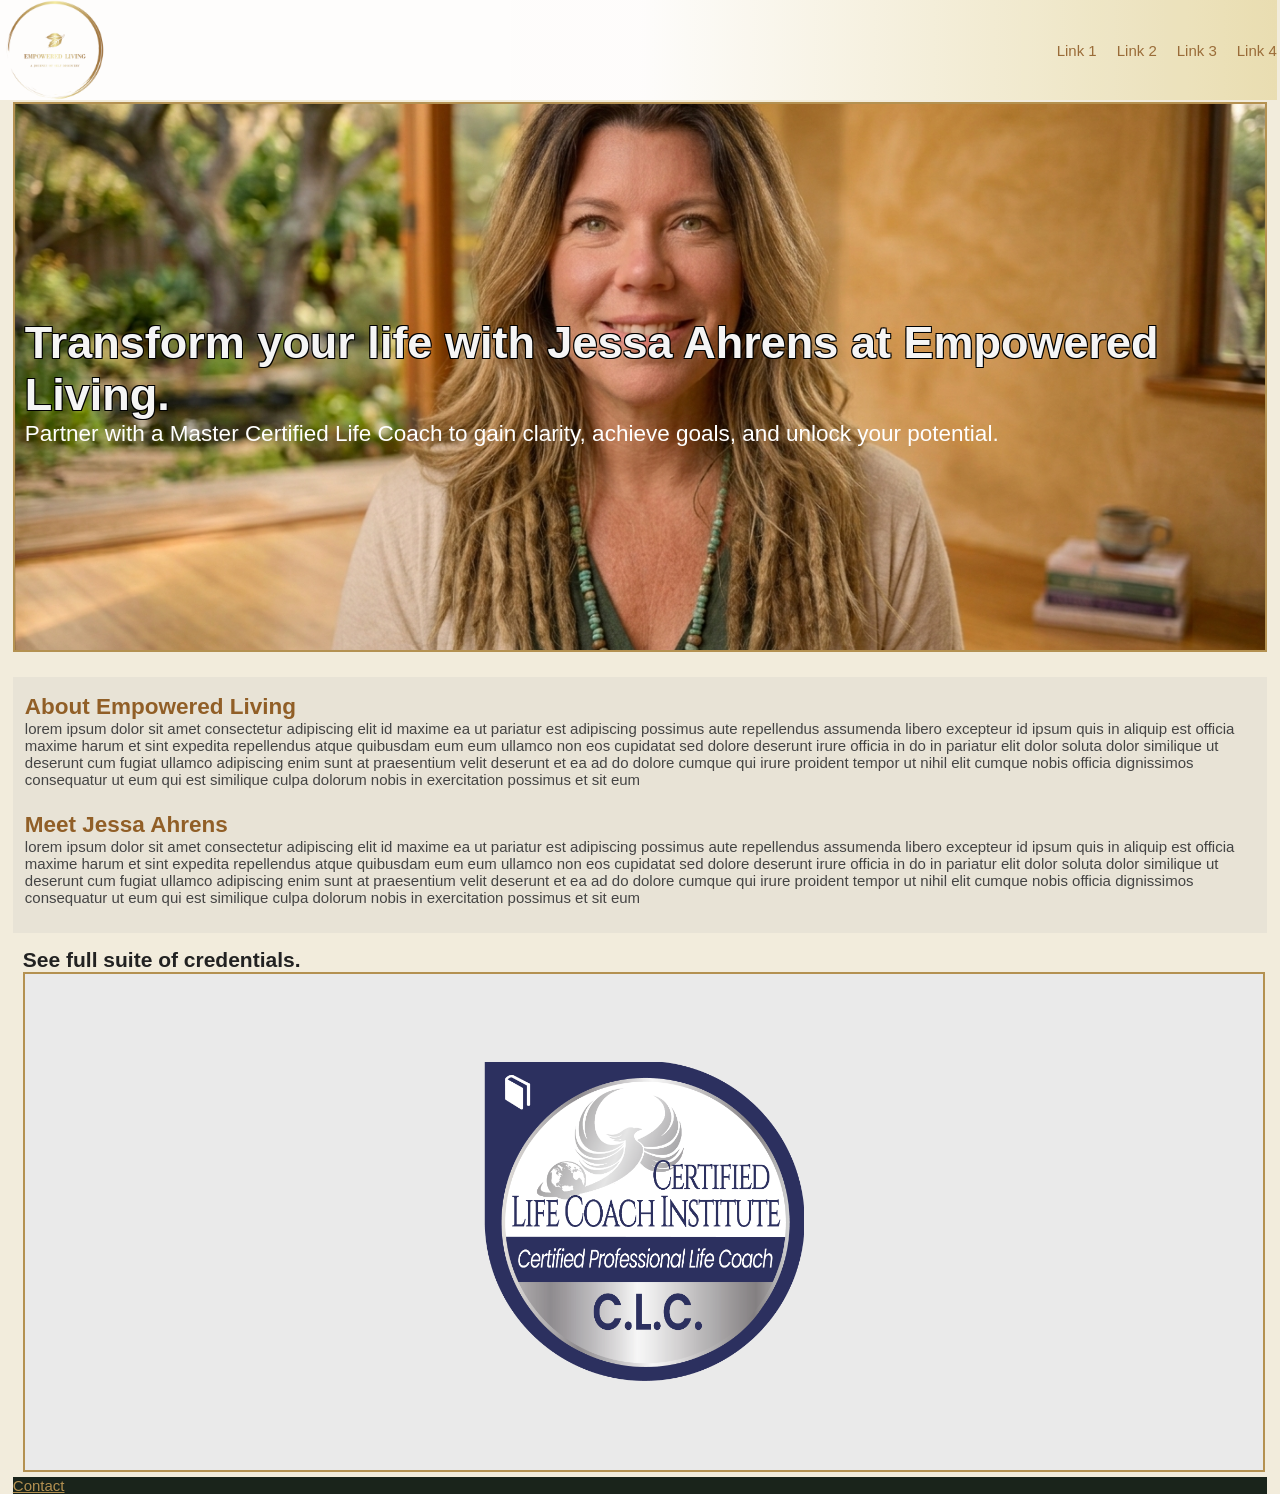
==== empowered-living-life coaching/source/index.html @ 5384dfde "doc: move empowered-living to new client folder, create folders for upcoming client projects" ====
<!DOCTYPE html>
<html lang="en">

<head>
    <meta charset="UTF-8">
    <meta name="Empowered Living"
        content="Ready to bridge the gap between where you are and where you want to be? Empowered Living offers expert coaching with Master Certified Life Coach Jessa Ahrens.">
    <meta name="viewport" content="width=device-width, initial-scale=1.0">
    <title>Empowered Living</title>
    <link rel="stylesheet" href="./styles.css" />
</head>

<body>
    <header>
        <img id="logo" src="../Jessa Website Project stuff/logo-v2.png" alt="Empowered Liviing Logo. Gold circle with leaves in it. Text reading 'A JOURNY OF SELF DISCOVERY'" />

        <div id="navigation">
            <nav>
                <ul>
                    <li><a href="#">Link 1</a></li>
                    <li><a href="#">Link 2</a></li>
                    <li><a href="#">Link 3</a></li>
                    <li><a href="#">Link 4</a></li>
                </ul>
            </nav>
        </div>
    </header>

    <main>
        <section class="hero">
            <div id="hero-image-container">
                <img id="hero-image" src="../Jessa Website Project stuff/logo-v4.png" />
            </div>
            
            <div id="hero-text">
                <h1>Transform your life with Jessa Ahrens at Empowered Living.</h1>
                <p>Partner with a Master Certified Life Coach to gain clarity,
                    achieve goals, and unlock your potential.</p>
            </div>
        </section>

        <div>
            <section class="about">
                <article id="about-business">
                    <h2>About Empowered Living</h2>
                    <p>lorem ipsum dolor sit amet consectetur adipiscing elit id maxime ea ut pariatur est adipiscing
                        possimus aute repellendus
                        assumenda libero excepteur id ipsum quis in aliquip est officia maxime harum et sint expedita
                        repellendus atque
                        quibusdam eum eum ullamco non eos cupidatat sed dolore deserunt irure officia in do in pariatur
                        elit dolor soluta dolor
                        similique ut deserunt cum fugiat ullamco adipiscing enim sunt at praesentium velit deserunt et
                        ea ad do dolore cumque
                        qui irure proident tempor ut nihil elit cumque nobis officia dignissimos consequatur ut eum qui
                        est similique culpa
                        dolorum nobis in exercitation possimus et sit eum</p>
                </article>

                <article id="about-jessa">
                    <h2>Meet Jessa Ahrens</h2>
                    <p>lorem ipsum dolor sit amet consectetur adipiscing elit id maxime ea ut pariatur est adipiscing
                        possimus aute repellendus
                        assumenda libero excepteur id ipsum quis in aliquip est officia maxime harum et sint expedita
                        repellendus atque
                        quibusdam eum eum ullamco non eos cupidatat sed dolore deserunt irure officia in do in pariatur
                        elit dolor soluta dolor
                        similique ut deserunt cum fugiat ullamco adipiscing enim sunt at praesentium velit deserunt et
                        ea ad do dolore cumque
                        qui irure proident tempor ut nihil elit cumque nobis officia dignissimos consequatur ut eum qui
                        est similique culpa
                        dolorum nobis in exercitation possimus et sit eum</p>
                </article>
            </section>
        </div>

        <section id="cert-badge-title">
            <h3>See full suite of credentials.</h3>
            <a href="./page2.html" id="cert-badge-link"><div class="cert-badge-container">
                <img src="../Jessa Website Project stuff/clc-badge.png" alt="Certified Life Coach Badge" id="cert-badge-img"/>
            </div></a>
        </section>
    </main>

    <footer>
        <div id="address"></div>
        <div id="contact"><a href="contact-page">Contact</a></div>
        <div id="legal"></div>
    </footer>
</body>

</html>
---- empowered-living-life coaching/source/styles.css ----
:root {
    /* --- Structural & Global Elements --- */
    --body-bg: #f2ecdc;
    /* Jessa Logo Palette: Cream[cite: 21] */
    --body-text: #222222;

    --header-bg: linear-gradient(to right, #ffffff 50%, #e8dcac 100%);
    /* Gradient from White to Light Gold[cite: 21] */

    --nav-link-color: #915f27;
    /* Jessa Logo Palette: Dark Brown[cite: 21] */
    --nav-link-hover: #b49151;
    /* Jessa Logo Palette: Medium Gold[cite: 21] */

    --footer-bg: #2c305f;
    /* Jessa Badge Palette: Deep Navy[cite: 22] */
    --footer-text: #eaeaea;
    /* Jessa Badge Palette: Light Gray[cite: 22] */

    /* --- Header & Logo --- */
    --id-logo-border: #b49151;
    /* Jessa Logo Palette: Medium Gold[cite: 21] */

    /* --- Hero Section --- */
    --class-hero-bg: #e8dcac;
    /* Jessa Logo Palette: Light Gold[cite: 21] */
    --id-hero-text-h1: whitesmoke;
    /* Jessa Logo Palette: Dark Brown[cite: 21] */
    --id-hero-text-p: #ffffff;

    /* --- About Section --- */
    --class-about-bg: #e7e2d5CC;
    /* Jessa Logo Palette: Cream[cite: 21] */
    --id-about-business-h2: #915f27;
    /* Jessa Logo Palette: Dark Brown[cite: 21] */
    --id-about-business-text: #444444;

    --id-about-jessa-h2: #915f27;
    /* Jessa Logo Palette: Dark Brown[cite: 21] */
    --id-about-jessa-text: #444444;

    /* --- Certification Badge Container --- */
    --class-cert-badge-container-bg: #eaeaea;
    /* Jessa Badge Palette: Light Gray[cite: 22] */
    --class-cert-badge-container-border: #b49151;
    /* Jessa Badge Palette: Silver[cite: 22] */
    --class-cert-badge-container-h3: #2c305f;
    /* Jessa Badge Palette: Deep Navy[cite: 22] */

    /* --- Footer Sections --- */
    --footer-bg: #1a241b;
        /* Deep Forest Green */
        --footer-text: #f2ecdc;
        /* Warm Cream */
        --id-address-text: #e8dcac;
        /* Light Gold Accent */
        --id-contact-link: #b49151;
        /* Medium Gold */
        --id-contact-link-hover: #ffffff;
        /* Crisp White Hover */
        --id-legal-text: #9eb0a0;
        /* Muted Sage */
}

/*==============================
RESET AND DEFAULTS
================================*/
*,
::before,
::after {
    padding: 0;
    margin: 0;
    box-sizing: border-box;
}

html {
    font-size: 20px;
    font-family: Arial, Helvetica, sans-serif;
}

body {
    background-color: var(--body-bg);
    color: var(--body-text);
    width: 98vw;
    margin: 0 auto;
}

section {
    padding: 15px 2px 5px 10px;;
}
/*==============================
HEADER AND NAVIGATION
================================*/

header {
    position: fixed;
    top: 0;
    left: 0;
    display: flex;
    flex-direction: row;
    gap: 75 px;
    align-items: center;
    background-image: var(--header-bg);
    height: 100px;
    width: 98.75vw;
    z-index: 1001;
    opacity: 90%;

}

#logo {
    height: 100px;
    margin: 0 auto 0 5px;
}

#navigation nav ul {
    margin: 0 auto;
    list-style: none;
    display: flex;
    flex-direction: row;
    flex-wrap: wrap;
    justify-content: space-evenly;
    gap: 20px;
}

#navigation nav ul li a {
    text-decoration: none;
    color: var(--nav-link-color);
    transition: 0.2s ease-in-out;
}

#navigation nav ul li a:hover {
    color: var(--nav-link-hover);
}

#navigation nav ul li {
    transition: 0.3s ease-in-out;
}

#navigation nav ul li:hover {
    transform: scale(1.05);
    transition: 0.3s ease-in-out;
}

#navigation nav ul li:visited {
    color: var(--body-text);
}

/*==============================
HERO SECTION
================================*/

.hero {
    margin: 102px auto 25px;;
    border: 2px solid var(--id-logo-border);
    background-image: url("../Jessa Website Project stuff/JAhrens_Hero_Image.jpeg");
    background-size: cover;
    background-position: center;
    background-repeat: none;
    display: flex;
    flex-direction: row;
    justify-content: center;
    align-items: center;
    height: 550px;
    min-width: 98vw;
}

#hero-image {
    display: none;
}

#hero-text h1{
    color: var(--id-hero-text-h1);
        text-shadow:
                -1px -1px 0 #000,
                1px -1px 0 #000,
                -1px 1px 0 #000,
                1px 1px 0 #000;
    font-size: 3rem;
}

#hero-text p {
    color: var(--id-hero-text-p);
    font-size: 1.5rem;
}

/*==============================
Article
================================*/

article {
    padding: 2px;
    margin-bottom: 20px;
}

.about {
    margin-top: 20px;
    background-color: var(--class-about-bg);
    color: var(--id-about-business-text);
}

.about h2 {
    color: var(--id-about-business-h2);
}

/*==============================
Cert Badge
================================*/

#cert-badge-link {
    text-decoration: none;
    color: var(--class-cert-bage-container-h3);
}

.cert-badge-container {
    display: flex;
    flex-direction: column;
    justify-content: space-evenly;
    align-items: center;
    height: 500px;
    background: var(--class-cert-badge-container-bg);
    border: 2px solid var(--class-cert-badge-container-border);
    margin: 0;
    vertical-align: middle;
    text-align: center;
}

#cert-badge-img {
            max-height: 450px;
            min-height: 250px;
            max-width: 100%;
            min-width: 250px;
            width: 25vw;
}

#cert-badge-title h3{
    font-size: 1.4rem;
}

/*==============================
Footer
================================*/

footer{
    background-color: var(--footer-bg);
}

footer a{
    color: var(--id-contact-link);
}

footer a:hover{
    color: var(--id-contact-link-hover);
}



/*==============================
Mobile Device Rules
================================*/
/*====Mobile Font Reset====*/
html {
    font-size: 15px;
}

/*====Mobile Header====*/

header {
    position: fixed;
    top: 0;
    left: 0;
    display: flex;
    flex-direction: row;
    gap: 75 px;
    align-items: center;
    background-image: var(--header-bg);
    height: 100px;
    width: 99.75%;
    z-index: 1001;
    opacity: 90%;

}

/*====Mobile Hero====*/
@media screen and (max-width: 567px) {
    .hero {
        margin: 102px auto 25px;
        border: 2px solid var(--id-logo-border);
        background-image: url("../Jessa Website Project stuff/JAhrens_Hero_Image.jpeg");
        background-size: cover;
        background-position: center;
        background-repeat: none;
        display: flex;
        flex-direction: column;
        justify-content: center;
        align-items: center;
        height: 550px;
        min-width: 98vw;
    }

    #hero-image {
        display: none;
    }

    #hero-text h1 {
        color: var(--id-hero-text-h1);
        text-shadow:
            -1px -1px 0 #000,
            1px -1px 0 #000,
            -1px 1px 0 #000,
            1px 1px 0 #000;
        font-size: 1.5rem;
    }

    #hero-text p {
        margin-top: 10px;
        color: var(--id-hero-text-p);
        font-size: 1rem;
    }

    /*====Mobile Cert Badge====*/
    .cert-badge-container {
        display: flex;
        flex-direction: column;
        justify-content: space-evenly;
        align-items: center;
        height: 250px;
        background: var(--class-cert-badge-container-bg);
        border: 2px solid var(--class-cert-badge-container-border);
        margin-left: -10px;
        vertical-align: middle;
        text-align: center;
    }
    
    #cert-badge-img {
        min-width: 125px;
        min-height: 125px;
        height: 1px;
        width: 1px;
    }

    .cert-badge-container h3 {
        font-size: 1.025rem;
    }
}
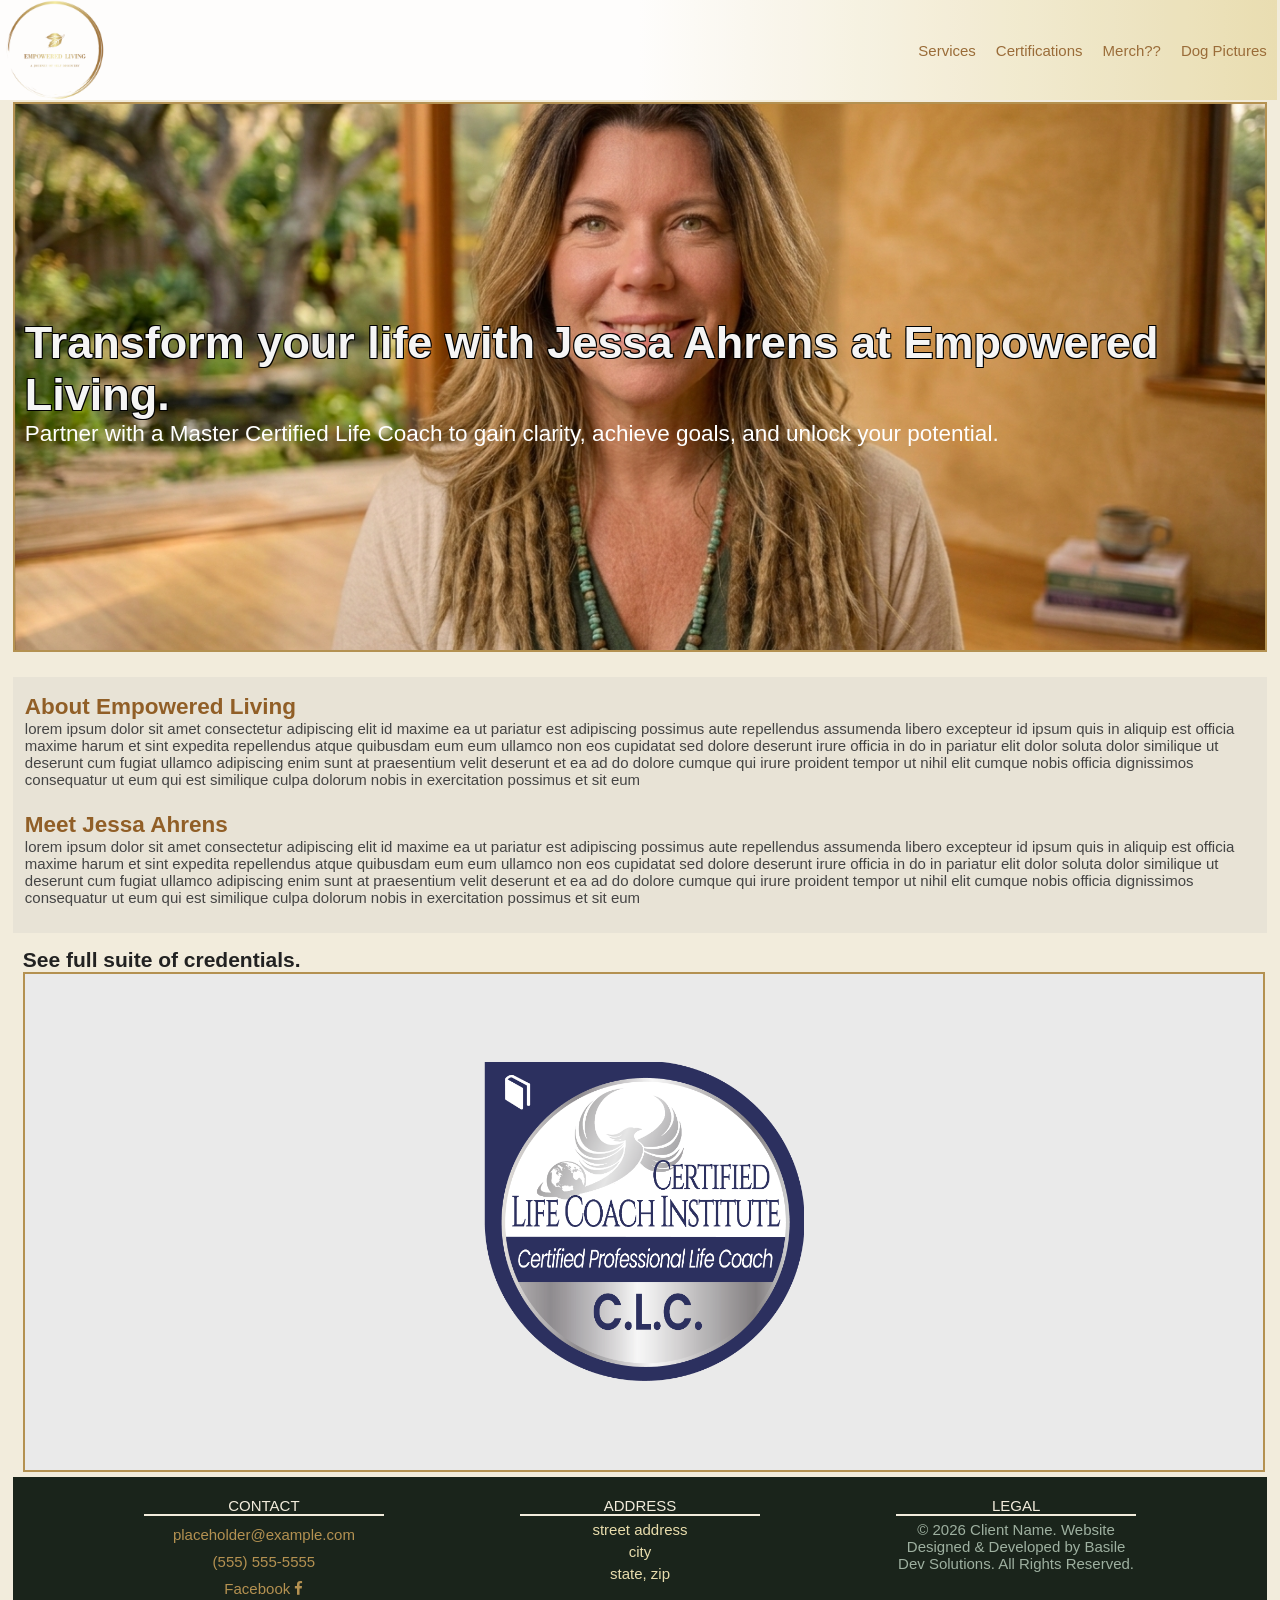
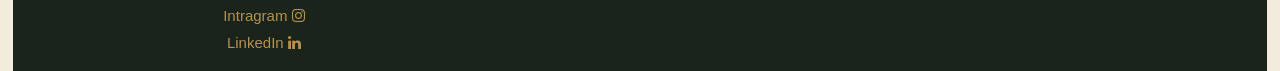
==== commit 80dbf044: "feat: added footer and content, add footer in media query style: styled footer, footer links, and ho" ====
--- a/empowered-living-life coaching/source/index.html
+++ b/empowered-living-life coaching/source/index.html
@@ -7,6 +7,7 @@
         content="Ready to bridge the gap between where you are and where you want to be? Empowered Living offers expert coaching with Master Certified Life Coach Jessa Ahrens.">
     <meta name="viewport" content="width=device-width, initial-scale=1.0">
     <title>Empowered Living</title>
+    <link rel="stylesheet" href="https://cdnjs.cloudflare.com/ajax/libs/font-awesome/4.7.0/css/font-awesome.min.css">
     <link rel="stylesheet" href="./styles.css" />
 </head>
 
@@ -14,13 +15,13 @@
     <header>
         <img id="logo" src="../Jessa Website Project stuff/logo-v2.png" alt="Empowered Liviing Logo. Gold circle with leaves in it. Text reading 'A JOURNY OF SELF DISCOVERY'" />
 
-        <div id="navigation">
+        <div class="navigation">
             <nav>
                 <ul>
-                    <li><a href="#">Link 1</a></li>
-                    <li><a href="#">Link 2</a></li>
-                    <li><a href="#">Link 3</a></li>
-                    <li><a href="#">Link 4</a></li>
+                    <li><a href="">Services</a></li>
+                    <li><a href="">Certifications</a></li>
+                    <li><a href="">Merch??</a></li>
+                    <li><a href="">Dog Pictures</a></li>
                 </ul>
             </nav>
         </div>
@@ -75,16 +76,37 @@
 
         <section id="cert-badge-title">
             <h3>See full suite of credentials.</h3>
-            <a href="./page2.html" id="cert-badge-link"><div class="cert-badge-container">
+            <a href="" id="cert-badge-link"><div class="cert-badge-container">
                 <img src="../Jessa Website Project stuff/clc-badge.png" alt="Certified Life Coach Badge" id="cert-badge-img"/>
             </div></a>
         </section>
     </main>
 
     <footer>
-        <div id="address"></div>
-        <div id="contact"><a href="contact-page">Contact</a></div>
-        <div id="legal"></div>
+        <div class="contact">
+            <p id="contact-label">CONTACT</p>
+            <a href="mailto:placeholder@example.com" id="contact-email">placeholder@example.com</a>
+            <br />
+            <a href="tel:5555555555">(555) 555-5555</a>
+            <br />
+            <a href="#" class="social-icon facebook" target="_blank" aria-label="Facebook">Facebook <i class="fa fa-facebook"></i> </a>
+            <br/>
+            <a href="#" class="social-icon instagram" target="_blank" aria-label="Instagram">Intragram <i class="fa fa-instagram"></i> </a>
+            <br />
+            <a href="#" class="social-icon linkedin" target="_blank" aria-label="LinkedIn">LinkedIn <i class="fa fa-linkedin"></i> </a>
+        </div>
+
+        <div class="address">
+            <p id="address-label">ADDRESS</p>
+            <p>street address</p>
+            <p>city</p>
+            <p>state, zip</p>
+        </div>
+
+        <div class="legal">
+            <p id="legal-label">LEGAL</p>
+            <p>&copy; 2026 Client Name. Website Designed &amp; Developed by Basile Dev Solutions. All Rights Reserved.</p>
+        </div>
     </footer>
 </body>
 
--- a/empowered-living-life coaching/source/styles.css
+++ b/empowered-living-life coaching/source/styles.css
@@ -98,7 +98,6 @@
     left: 0;
     display: flex;
     flex-direction: row;
-    gap: 75 px;
     align-items: center;
     background-image: var(--header-bg);
     height: 100px;
@@ -109,12 +108,12 @@
 }
 
 #logo {
-    height: 100px;
+    height: 100%;
     margin: 0 auto 0 5px;
 }
 
-#navigation nav ul {
-    margin: 0 auto;
+.navigation nav ul {
+    margin-right: 10px;
     list-style: none;
     display: flex;
     flex-direction: row;
@@ -123,26 +122,26 @@
     gap: 20px;
 }
 
-#navigation nav ul li a {
+.navigation nav ul li a {
     text-decoration: none;
     color: var(--nav-link-color);
     transition: 0.2s ease-in-out;
 }
 
-#navigation nav ul li a:hover {
+.navigation nav ul li a:hover {
     color: var(--nav-link-hover);
 }
 
-#navigation nav ul li {
+.navigation nav ul li {
     transition: 0.3s ease-in-out;
 }
 
-#navigation nav ul li:hover {
+.navigation nav ul li:hover {
     transform: scale(1.05);
     transition: 0.3s ease-in-out;
 }
 
-#navigation nav ul li:visited {
+.navigation nav ul li:visited {
     color: var(--body-text);
 }
 
@@ -243,14 +242,51 @@
 
 footer{
     background-color: var(--footer-bg);
+    padding-top: 15px;
+    padding-bottom: 15px;
+    color: var(--footer-text);
+    display: grid;
+    grid-template-columns: 250px  250px  250px;
+    justify-content: space-evenly;
+    text-align: center;
+}
+
+#contact-label, #legal-label, #address-label{
+    color: var(--footer-text);
+    border-bottom: 2px solid var(--footer-text);
+}
+
+footer p{
+    margin: 5px;
 }
 
 footer a{
+    display: inline-block;
     color: var(--id-contact-link);
+    text-decoration: none;
+    margin: 5px;
 }
 
 footer a:hover{
     color: var(--id-contact-link-hover);
+    transform: scale(1.05);
+    transition: 0.3s ease-in-out;
+}
+
+footer a:visited{
+    color: whitesmoke;
+}
+
+.legal{
+    color: var(--id-legal-text);
+}
+
+.contact{
+    color: var(--id-contact-link);
+}
+
+.address{
+    color: var(--id-address-text);
 }
 
 
@@ -342,4 +378,26 @@
     .cert-badge-container h3 {
         font-size: 1.025rem;
     }
+
+        /*====Mobile Cert Footer====*/
+    footer {
+        background-color: var(--footer-bg);
+        padding-top: 15px;
+        padding-bottom: 15px;
+        color: var(--footer-text);
+        display: grid;
+        grid-template-columns: 1fr;
+        text-align: center;
+    }
+
+    #contact-email{
+        overflow-wrap: break-word;
+    }
+
+    #contact-label,
+    #legal-label,
+    #address-label {
+        color: var(--footer-text);
+        border: 2px solid var(--footer-text);
+    }
 }
